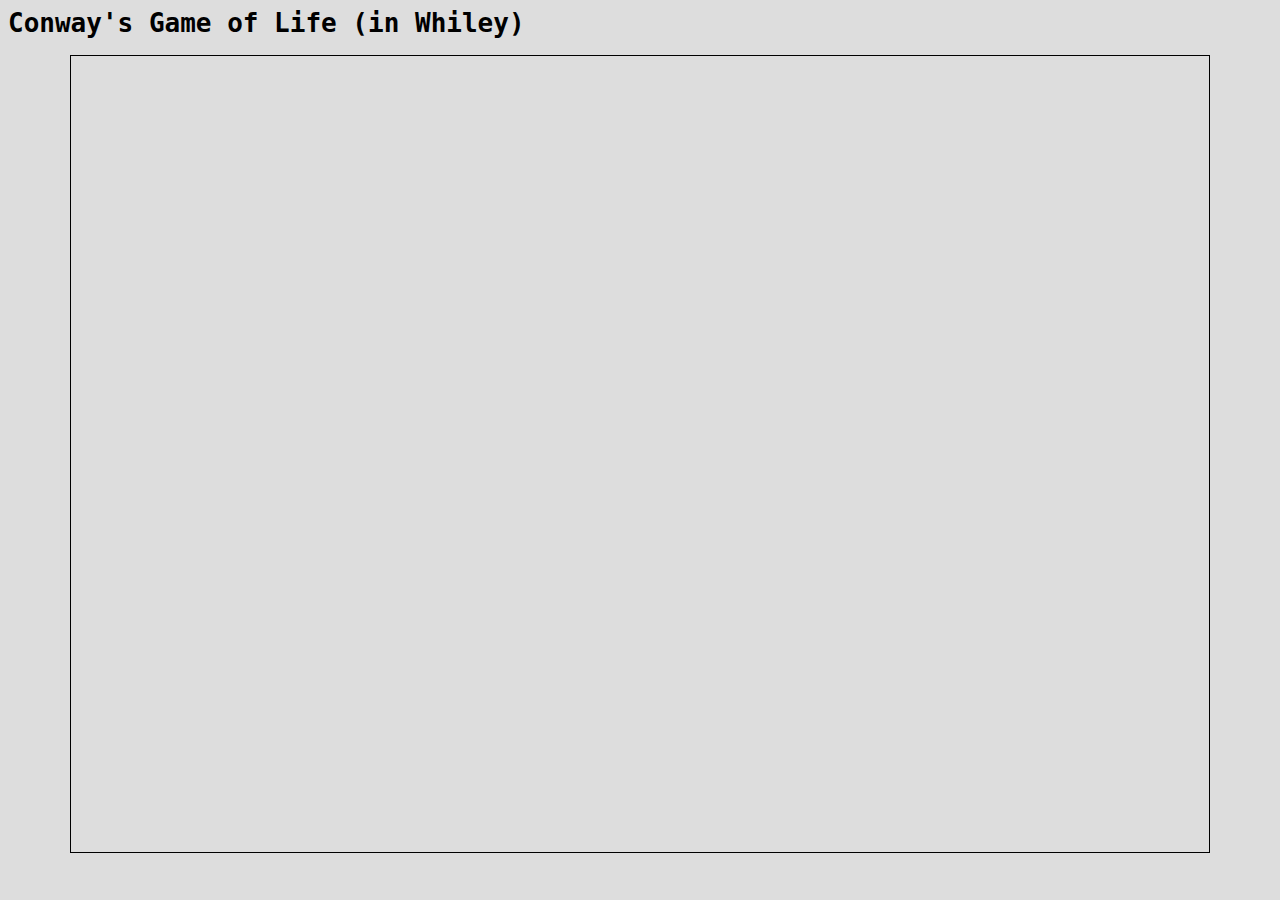
==== index.html @ 532bbb97 "Prepare for GitHub Pages" ====
<!DOCTYPE HTML PUBLIC "-//IETF//DTD HTML//EN">
<html> <head>
    <title></title>
    <script type="text/javascript" src="bin/js/std.js"></script>
    <script type="text/javascript" src="bin/js/js.js"></script>
    <script type="text/javascript" src="bin/js/html.js"></script>     
    <script type="text/javascript" src="bin/js/conway.js"></script>
    <style>
      body { background: #DDDDDD; }
      h1 { font-family: monospace; }
      canvas { height: 90%; width: 90%; margin: 0; border: 1px solid black; }
    </style>
</head>

<body bgcolor="#ffffff">
  <h1>Conway's Game of Life (in Whiley)</h1>
  <center>
    <canvas id="mycanvas" width="1800" height="1200"></canvas>
  </center>
  <script>
    function loop(canvas,state) {      
      state = main$update(state);
      main$draw(canvas,state);    
      requestAnimationFrame(() => loop(canvas,state));
    }
    
    window.onload = function() { 
       var canvas = document.getElementById("mycanvas");
       var state = main$init(canvas.width,canvas.height);
       loop(canvas,state);
    }
</script>
</body>
</html>
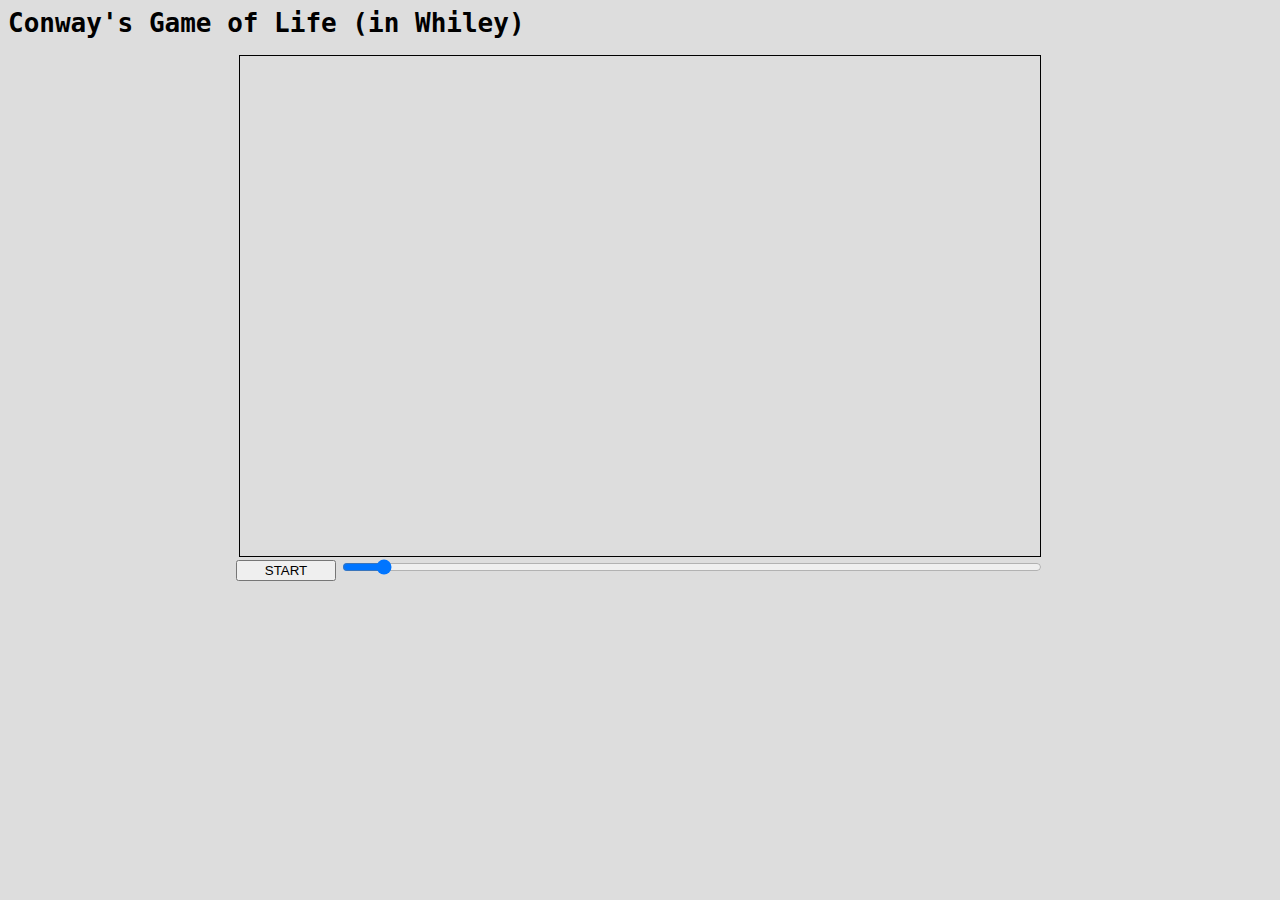
==== commit 8ff1acad: "Update for WDK 0.5.0" ====
--- a/index.html
+++ b/index.html
@@ -3,32 +3,34 @@
     <title></title>
     <script type="text/javascript" src="bin/js/std.js"></script>
     <script type="text/javascript" src="bin/js/js.js"></script>
-    <script type="text/javascript" src="bin/js/html.js"></script>     
+    <script type="text/javascript" src="bin/js/dom.js"></script>     
     <script type="text/javascript" src="bin/js/conway.js"></script>
+    <script type="text/javascript" src="src/js/game.js"></script>
     <style>
       body { background: #DDDDDD; }
       h1 { font-family: monospace; }
-      canvas { height: 90%; width: 90%; margin: 0; border: 1px solid black; }
+      canvas { width: 800px; height: 500px; margin: 0; border: 1px solid black; display: block;}
+      button { width: 100px; }
+      #range { width: 700px; }
     </style>
 </head>
 
 <body bgcolor="#ffffff">
   <h1>Conway's Game of Life (in Whiley)</h1>
   <center>
-    <canvas id="mycanvas" width="1800" height="1200"></canvas>
+    <div>
+      <canvas id="mycanvas" width="800" height="500"></canvas>
+      <button id="startstop" type="button" onclick="startstop">START</button>
+      <input type="range" min="1" max="2000" value="100" class="slider" id="range">      
+    </div>
   </center>
   <script>
-    function loop(canvas,state) {      
-      state = main$update(state);
-      main$draw(canvas,state);    
-      requestAnimationFrame(() => loop(canvas,state));
-    }
-    
     window.onload = function() { 
-       var canvas = document.getElementById("mycanvas");
-       var state = main$init(canvas.width,canvas.height);
-       loop(canvas,state);
-    }
+      var canvas = document.getElementById("mycanvas");
+      var button = document.getElementById("startstop");
+      var slider = document.getElementById("range");
+      run(canvas,button,slider);
+    }    
 </script>
 </body>
 </html>
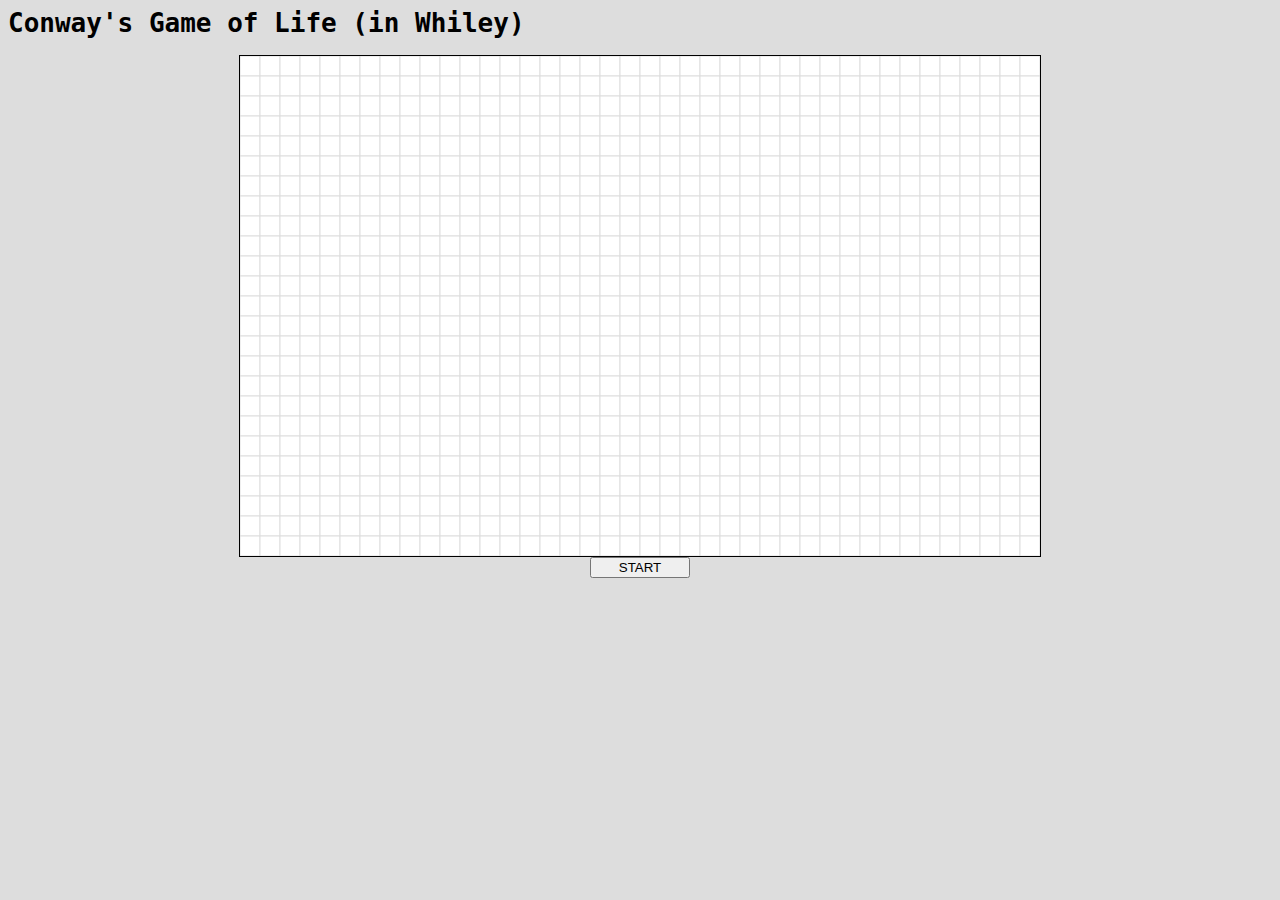
==== commit ee432e23: "deploy: 752ca4cad9a90b01263684255329c84792860221" ====
--- a/index.html
+++ b/index.html
@@ -1,11 +1,10 @@
 <!DOCTYPE HTML PUBLIC "-//IETF//DTD HTML//EN">
 <html> <head>
     <title></title>
-    <script type="text/javascript" src="bin/js/std.js"></script>
-    <script type="text/javascript" src="bin/js/js.js"></script>
-    <script type="text/javascript" src="bin/js/dom.js"></script>     
-    <script type="text/javascript" src="bin/js/conway.js"></script>
-    <script type="text/javascript" src="src/js/game.js"></script>
+    <script type="text/javascript" src="js/std.js"></script>
+    <script type="text/javascript" src="js/js.js"></script>
+    <script type="text/javascript" src="js/dom.js"></script>     
+    <script type="text/javascript" src="js/conway.js"></script>
     <style>
       body { background: #DDDDDD; }
       h1 { font-family: monospace; }
@@ -21,15 +20,17 @@
     <div>
       <canvas id="mycanvas" width="800" height="500"></canvas>
       <button id="startstop" type="button" onclick="startstop">START</button>
-      <input type="range" min="1" max="2000" value="100" class="slider" id="range">      
     </div>
   </center>
   <script>
-    window.onload = function() { 
-      var canvas = document.getElementById("mycanvas");
-      var button = document.getElementById("startstop");
-      var slider = document.getElementById("range");
-      run(canvas,button,slider);
+    window.onload = function() {
+	// extract canvas
+	var canvas = document.getElementById("mycanvas");
+	// determine width & height (in tiles)
+	const width = Math.floor(canvas.width/20);
+	const height = Math.floor(canvas.height/20)
+	// go!
+	main$main(window,canvas,width,height);
     }    
 </script>
 </body>
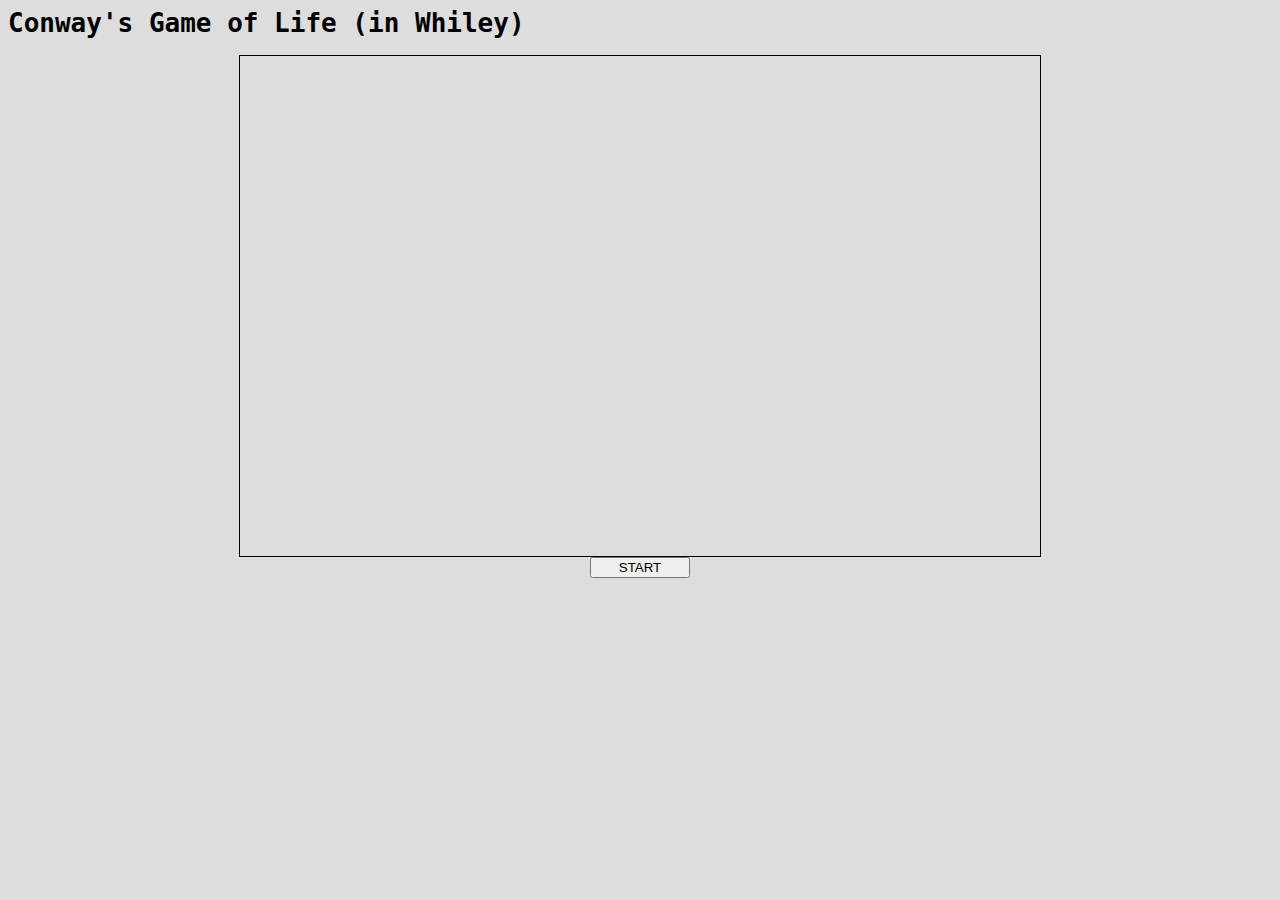
==== commit 18076064: "deploy: 087337c4790214ee56dfbdee44a2eb01ab88f595" ====
--- a/index.html
+++ b/index.html
@@ -1,9 +1,6 @@
 <!DOCTYPE HTML PUBLIC "-//IETF//DTD HTML//EN">
 <html> <head>
     <title></title>
-    <script type="text/javascript" src="js/std.js"></script>
-    <script type="text/javascript" src="js/js.js"></script>
-    <script type="text/javascript" src="js/dom.js"></script>     
     <script type="text/javascript" src="js/conway.js"></script>
     <style>
       body { background: #DDDDDD; }
